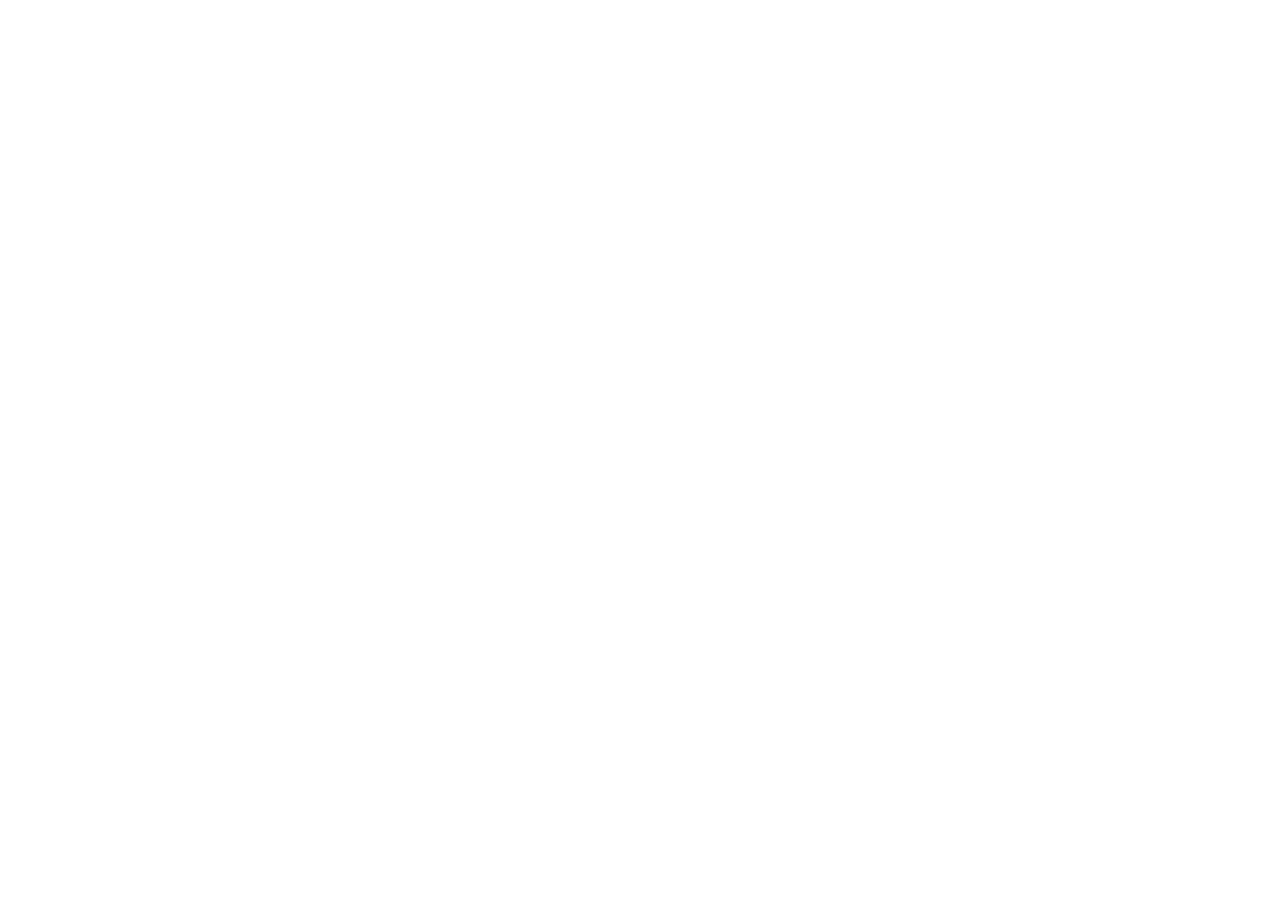
==== fix-with-css/index.html @ fd329acb "Initial commit" ====
<!DOCTYPE html>
<html lang="en">
<head>
	<meta charset="UTF-8">
	<meta http-equiv="X-UA-Compatible" content="IE=edge">
	<meta name="viewport" content="width=device-width, initial-scale=1.0">
	<title>Fix the Web with CSS!</title>
</head>
<body>

</body>
</html>
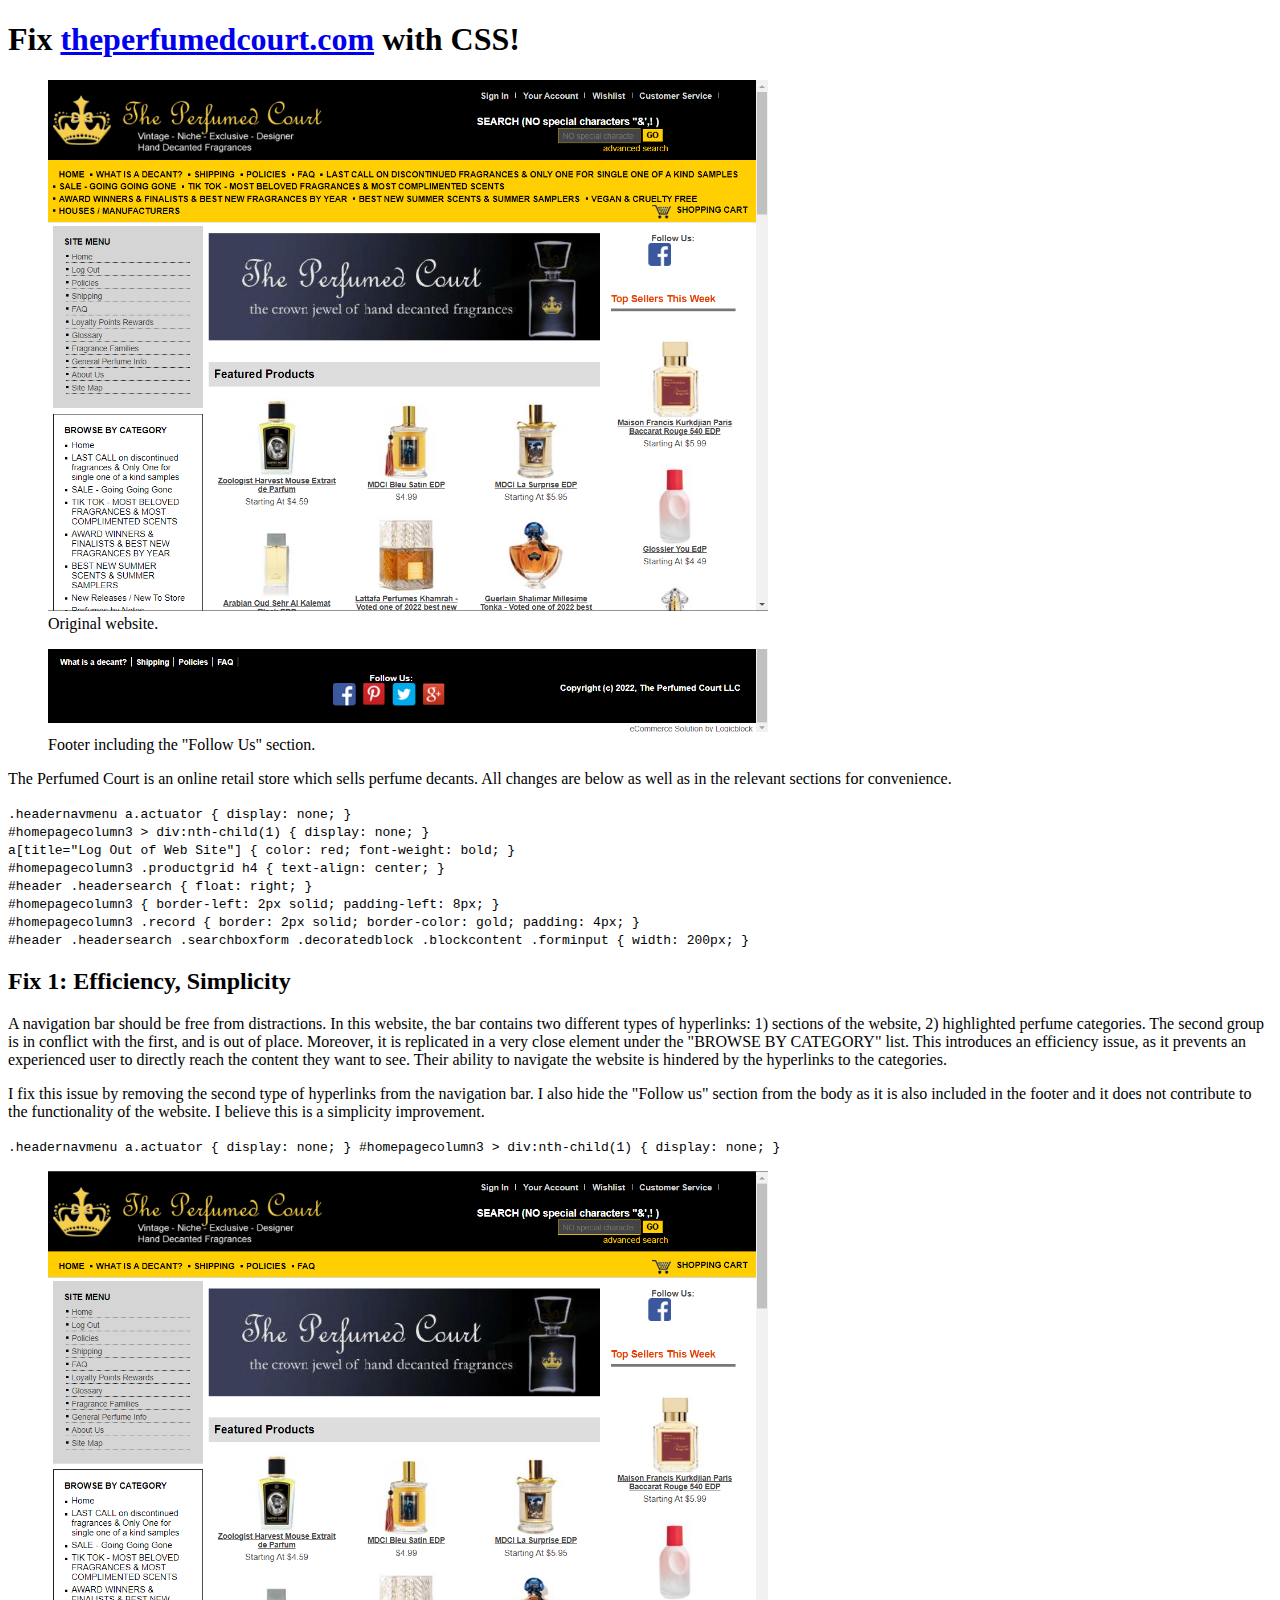
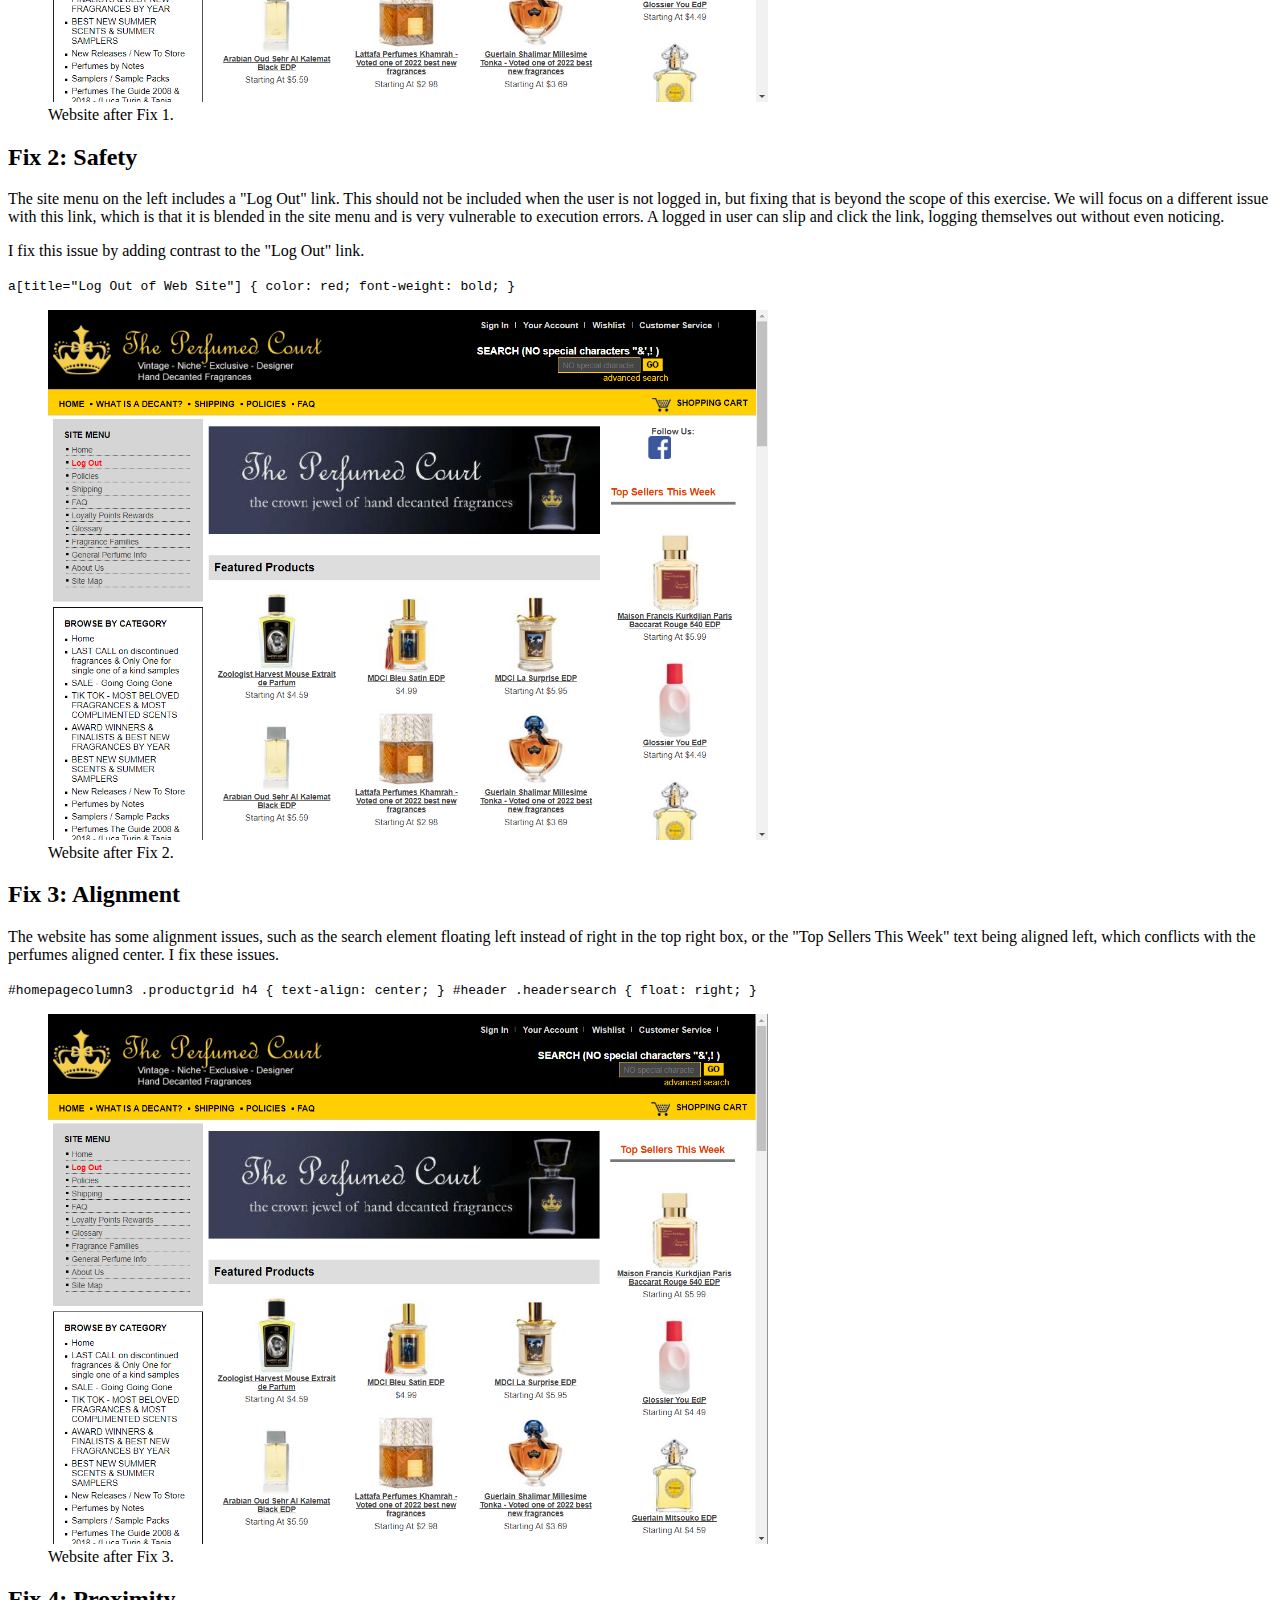
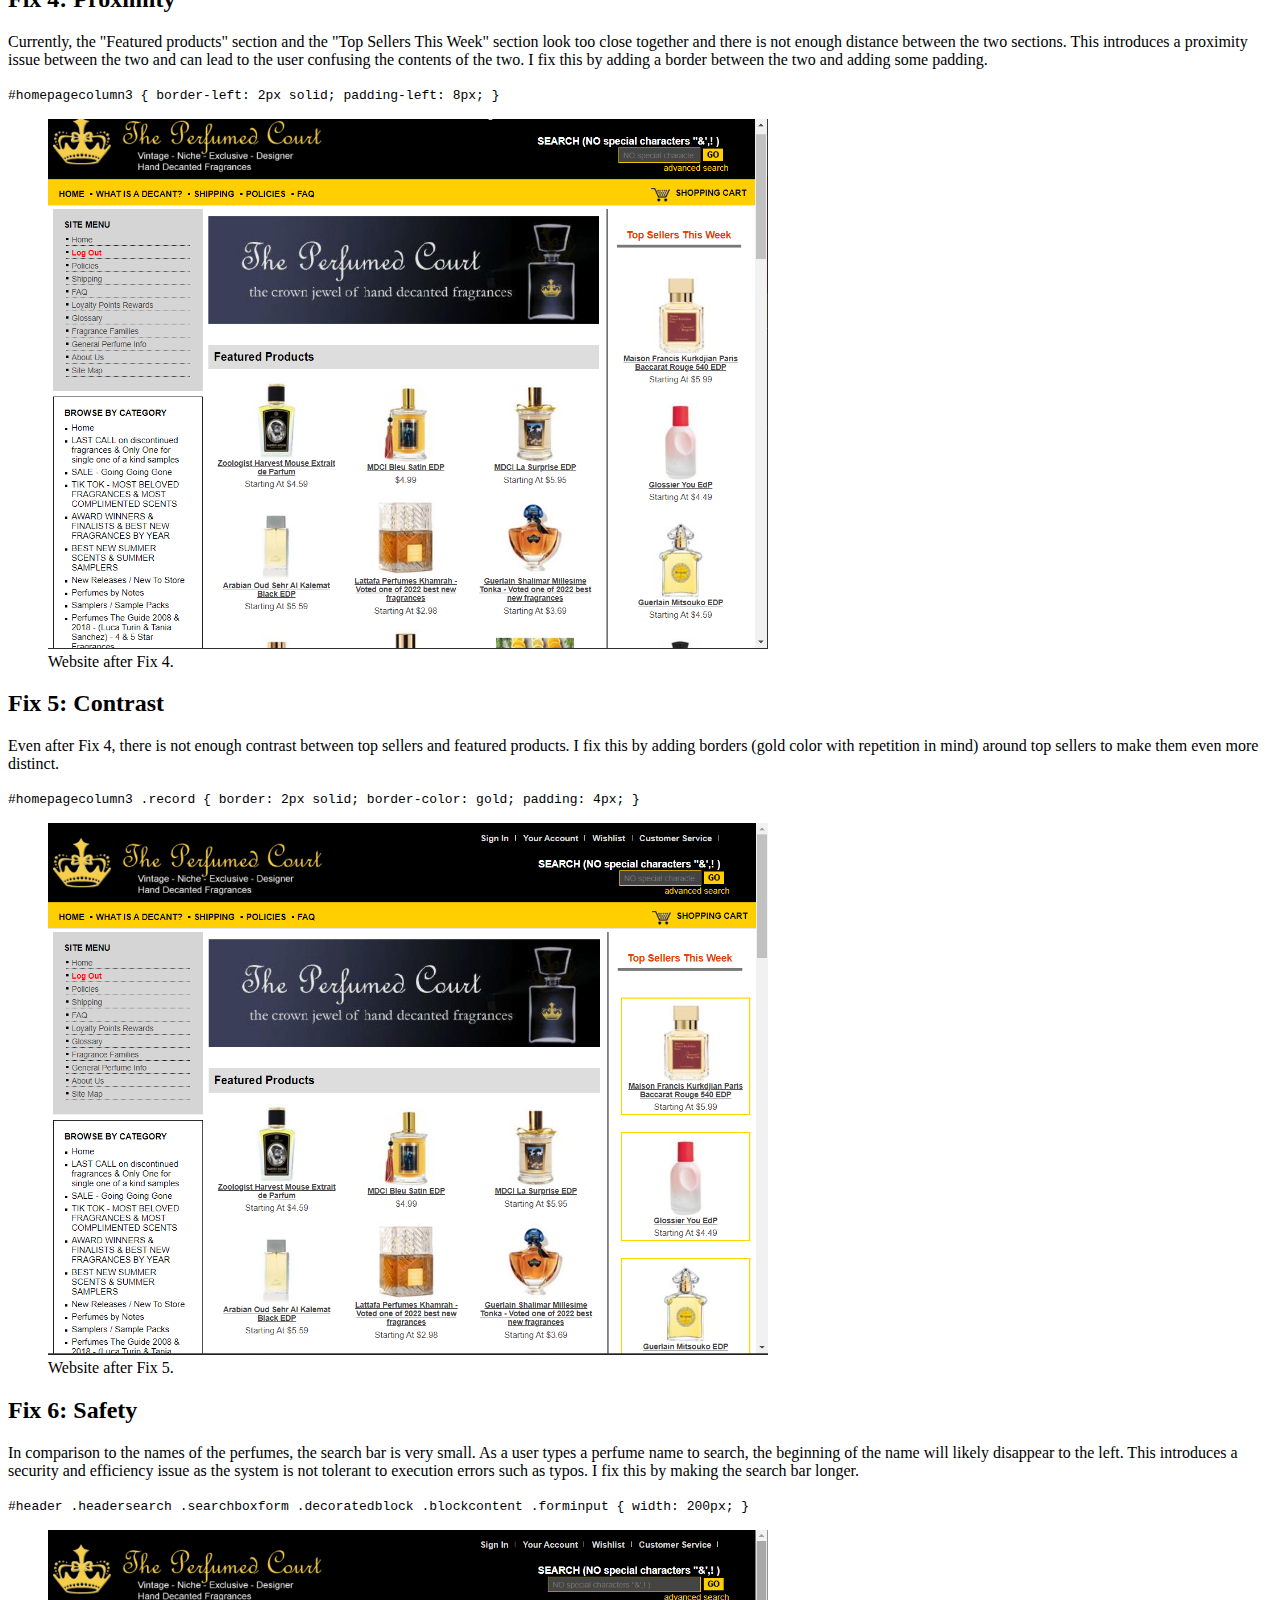
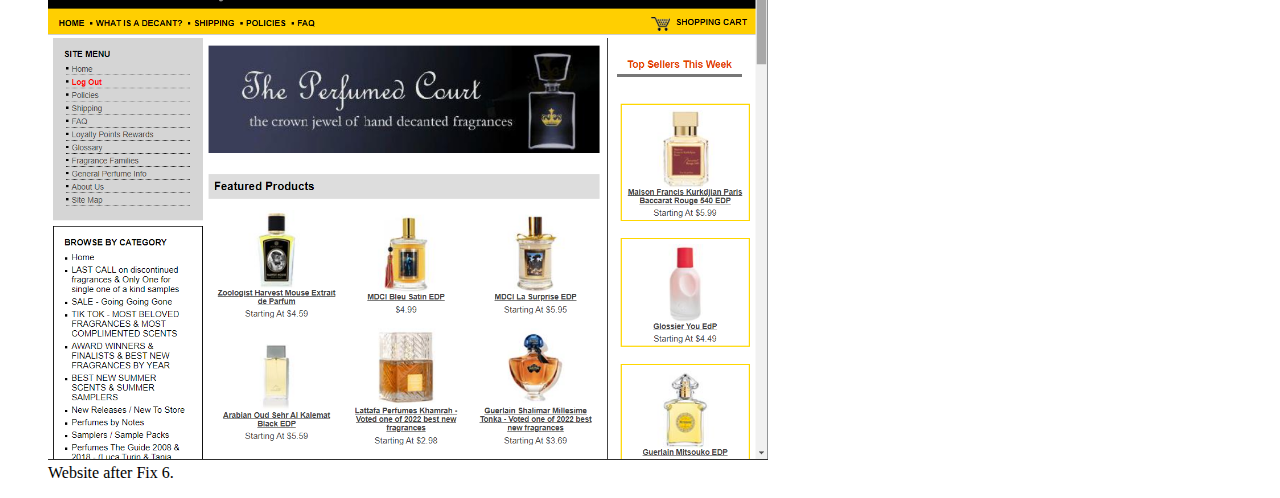
==== commit 5437ca28: "ex1" ====
--- a/fix-with-css/index.html
+++ b/fix-with-css/index.html
@@ -1,12 +1,237 @@
 <!DOCTYPE html>
 <html lang="en">
+
 <head>
 	<meta charset="UTF-8">
 	<meta http-equiv="X-UA-Compatible" content="IE=edge">
 	<meta name="viewport" content="width=device-width, initial-scale=1.0">
 	<title>Fix the Web with CSS!</title>
 </head>
+
 <body>
-
+	<h1>Fix <a href="https://www.theperfumedcourt.com/">theperfumedcourt.com</a> with CSS!</h1>
+
+	<figure>
+		<img src="./images/original.png" width="720">
+		<figcaption>Original website.</figcaption>
+	</figure>
+
+	<figure>
+		<img src="./images/footer.png" width="720">
+		<figcaption>Footer including the "Follow Us" section.</figcaption>
+	</figure>
+
+	<p>
+		The Perfumed Court is an online retail store which sells perfume decants. All changes are below as well as in
+		the relevant sections for convenience.
+	</p>
+
+	<code>
+		.headernavmenu a.actuator {
+			display: none;
+		}
+
+		<br>
+
+		#homepagecolumn3 > div:nth-child(1) {
+			display: none;
+		}
+
+		<br>
+
+		a[title="Log Out of Web Site"] {
+			color: red;
+			font-weight: bold;
+		}
+
+		<br>
+
+		#homepagecolumn3 .productgrid h4 {
+			text-align: center;
+		}
+
+		<br>
+
+		#header .headersearch {
+			float: right;
+		}
+
+		<br>
+
+		#homepagecolumn3 {
+			border-left: 2px solid;
+			padding-left: 8px;
+		}
+
+		<br>
+
+		<code>
+			#homepagecolumn3 .record {
+				border: 2px solid;
+				border-color: gold;
+				padding: 4px;
+			}
+		</code>
+
+		<br>
+
+		#header .headersearch .searchboxform .decoratedblock .blockcontent .forminput {
+			width: 200px;
+		}
+	</code>
+
+	<section>
+		<h2>Fix 1: Efficiency, Simplicity</h2>
+
+		<p>
+			A navigation bar should be free from distractions. In this website, the bar contains two different types of
+			hyperlinks: 1) sections of the website, 2) highlighted perfume categories. The second group is in conflict
+			with the first, and is out of place. Moreover, it is replicated in a very close element under the "BROWSE BY
+			CATEGORY" list. This introduces an efficiency issue, as it prevents an experienced user to directly reach
+			the content they want to see. Their ability to navigate the website is hindered by the hyperlinks to the
+			categories.
+		</p>
+
+		<p>
+			I fix this issue by removing the second type of hyperlinks from the navigation bar. I also hide the "Follow
+			us" section from the body as it is also included in the footer and it does not contribute to the
+			functionality of the website. I believe this is a simplicity improvement.
+		</p>
+
+		<code>
+			.headernavmenu a.actuator {
+				display: none;
+			}
+
+			#homepagecolumn3 > div:nth-child(1) {
+				display: none;
+			}
+		</code>
+
+		<figure>
+			<img src="./images/efficiency.png" width="720">
+			<figcaption>Website after Fix 1.</figcaption>
+		</figure>
+	</section>
+
+	<section>
+		<h2>Fix 2: Safety</h2>
+
+		<p>
+			The site menu on the left includes a "Log Out" link. This should not be included when the user is not logged
+			in, but fixing that is beyond the scope of this exercise. We will focus on a different issue with this link,
+			which is that it is blended in the site menu and is very vulnerable to execution errors. A logged in user
+			can slip and click the link, logging themselves out without even noticing.
+		</p>
+
+		<p>
+			I fix this issue by adding contrast to the "Log Out" link.
+		</p>
+
+		<code>
+			a[title="Log Out of Web Site"] {
+				color: red;
+				font-weight: bold;
+			}
+		</code>
+
+		<figure>
+			<img src="./images/safety.png" width="720">
+			<figcaption>Website after Fix 2.</figcaption>
+		</figure>
+	</section>
+
+	<section>
+		<h2>Fix 3: Alignment</h2>
+
+		<p>
+			The website has some alignment issues, such as the search element floating left instead of right in the top
+			right box, or the "Top Sellers This Week" text being aligned left, which conflicts with the perfumes aligned
+			center. I fix these issues.
+		</p>
+
+		<code>
+			#homepagecolumn3 .productgrid h4 {
+				text-align: center;
+			}
+
+			#header .headersearch {
+				float: right;
+			}
+		</code>
+
+		<figure>
+			<img src="./images/alignment.png" width="720">
+			<figcaption>Website after Fix 3.</figcaption>
+		</figure>
+	</section>
+
+	<section>
+		<h2>Fix 4: Proximity</h2>
+
+		<p>
+			Currently, the "Featured products" section and the "Top Sellers This Week" section look too close together
+			and there is not enough distance between the two sections. This introduces a proximity issue between the two
+			and can lead to the user confusing the contents of the two. I fix this by adding a border between the two
+			and adding some padding.
+		</p>
+
+		<code>
+			#homepagecolumn3 {
+				border-left: 2px solid;
+				padding-left: 8px;
+			}
+		</code>
+
+		<figure>
+			<img src="./images/proximity.png" width="720">
+			<figcaption>Website after Fix 4.</figcaption>
+		</figure>
+	</section>
+
+	<section>
+		<h2>Fix 5: Contrast</h2>
+
+		<p>
+			Even after Fix 4, there is not enough contrast between top sellers and featured products. I fix this by
+			adding borders (gold color with repetition in mind) around top sellers to make them even more distinct.
+		</p>
+
+		<code>
+			#homepagecolumn3 .record {
+				border: 2px solid;
+				border-color: gold;
+				padding: 4px;
+			}
+		</code>
+
+		<figure>
+			<img src="./images/contrast.png" width="720">
+			<figcaption>Website after Fix 5.</figcaption>
+		</figure>
+	</section>
+
+	<section>
+		<h2>Fix 6: Safety</h2>
+
+		<p>
+			In comparison to the names of the perfumes, the search bar is very small. As a user types a perfume name to
+			search, the beginning of the name will likely disappear to the left. This introduces a security and
+			efficiency issue as the system is not tolerant to execution errors such as typos. I fix this by making the
+			search bar longer.
+		</p>
+
+		<code>
+			#header .headersearch .searchboxform .decoratedblock .blockcontent .forminput {
+				width: 200px;
+			}
+		</code>
+
+		<figure>
+			<img src="./images/safety2.png" width="720">
+			<figcaption>Website after Fix 6.</figcaption>
+		</figure>
+	</section>
 </body>
+
 </html>